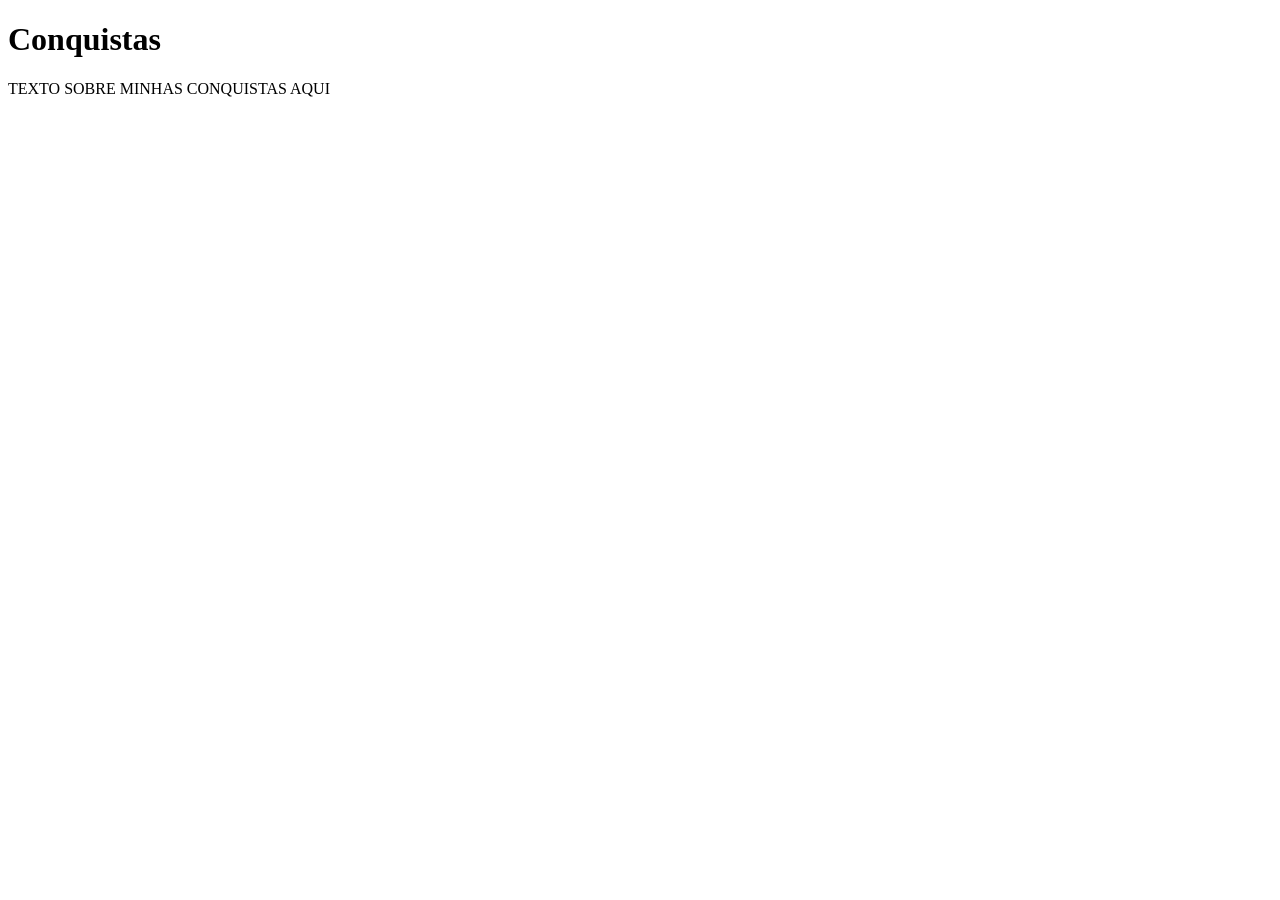
==== conquistas.html @ 568cdf34 "estruturas criadas" ====
<!DOCTYPE html>
<html lang="pt-br">
<head>
    <meta charset="UTF-8">
    <meta name="viewport" content="width=device-width, initial-scale=1.0">
    <title>Conquistas</title>
</head>
<body>
    
    <header>
    
        <h1>Conquistas</h1>
    
    </header>

    <div class="conquistas">

        <p>TEXTO SOBRE MINHAS CONQUISTAS AQUI</p>

    </div>





</body>
</html>
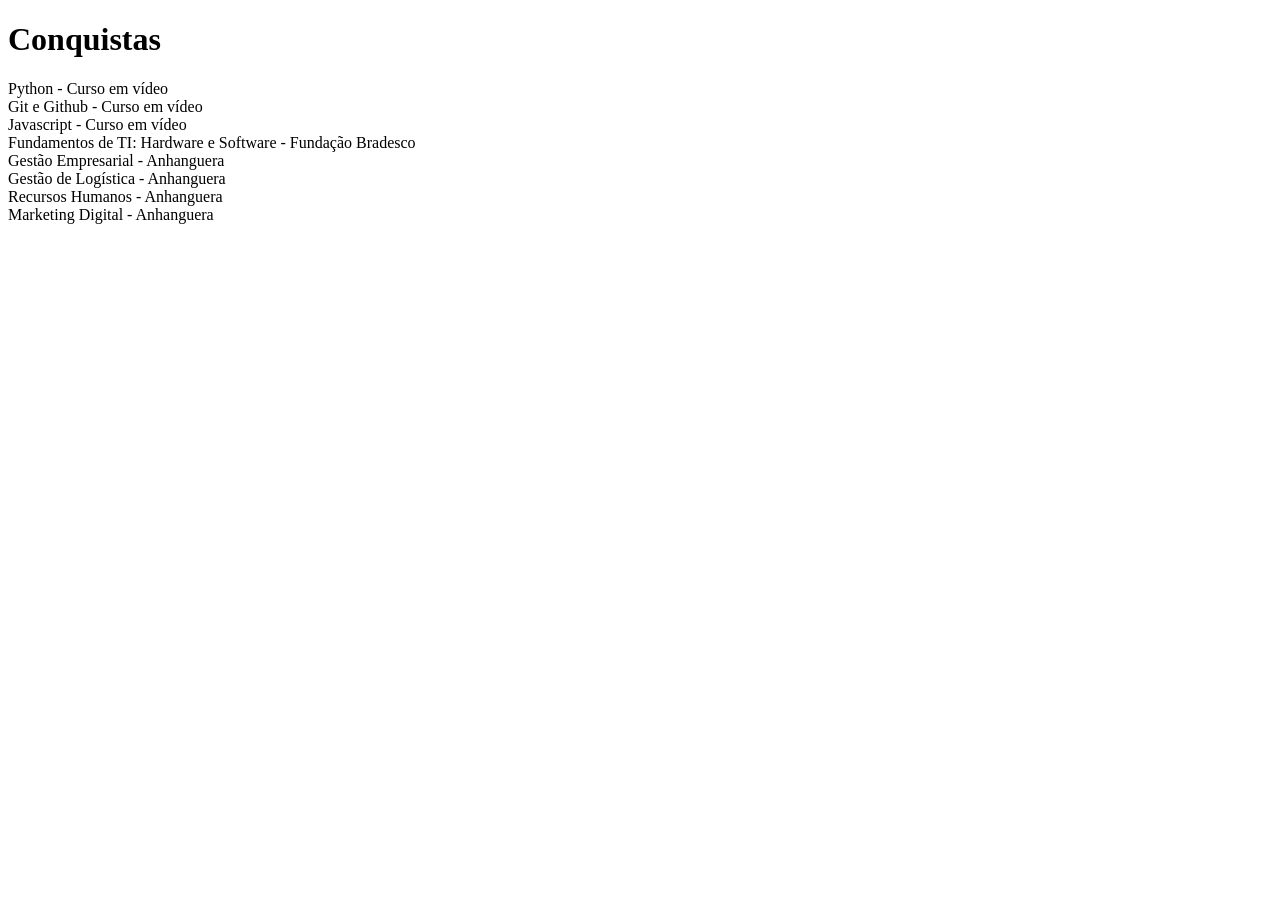
==== commit 98ae00b6: "adicionei informações nas divs, paragrafos e titulos" ====
--- a/conquistas.html
+++ b/conquistas.html
@@ -15,7 +15,16 @@
 
     <div class="conquistas">
 
-        <p>TEXTO SOBRE MINHAS CONQUISTAS AQUI</p>
+        <p> 
+            Python - Curso em vídeo <br>
+            Git e Github - Curso em vídeo <br>
+            Javascript - Curso em vídeo <br>
+            Fundamentos de TI: Hardware e Software - Fundação Bradesco <br>
+            Gestão Empresarial - Anhanguera <br>
+            Gestão de Logística - Anhanguera <br>
+            Recursos Humanos - Anhanguera <br>
+            Marketing Digital - Anhanguera <br>
+        </p>
 
     </div>
 
